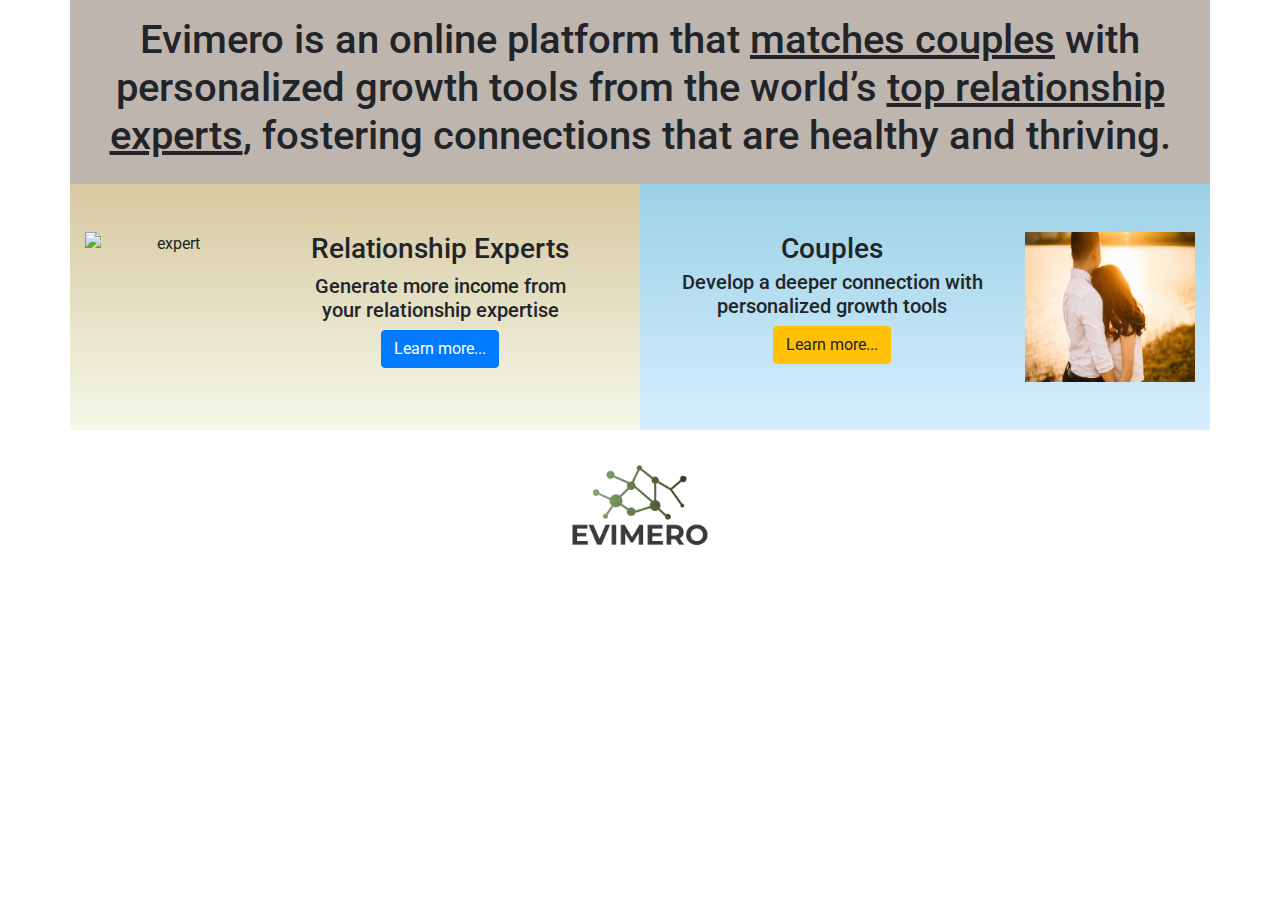
==== index.html @ cc819b5e "Evimero Landing Pagae" ====
<!doctype html>
<html lang="en">
  <head>
    <!-- Required meta tags -->
    <meta charset="utf-8">
    <meta name="viewport" content="width=device-width, initial-scale=1, shrink-to-fit=no">
    <!-- bootstrap css -->
	<link rel="stylesheet" href="./css/bootstrap.min.css">
	<!-- font-awesome -->
	<script src="./js/all.js"></script>

	<!--google fonts  -->
	<link href="https://fonts.googleapis.com/css?family=Roboto" rel="stylesheet">
  <link href="https://fonts.googleapis.com/css?family=Indie+Flower" rel="stylesheet">
	
	<!-- main css -->
	<link rel="stylesheet" href="./css/main.css">
  <link rel="shortcut icon" type="image/x-icon" href="./img/favicon.ico" />

    <title>Evimero</title>
  </head>
  <body>
    <div class="container height-80 ">
      <div class="row about-color">
        <div class="col-12 py-3">
          <h1 class="text-center">Evimero is an online platform that <u>matches couples</u> with personalized growth tools from the world’s <u>top relationship experts</u>, fostering connections that are healthy and thriving.</h1>
        </div>
      </div>
      <div class="row">
        <div class="col-lg-6 col-md-12 col-sm-12 col-xs-12 py-5 align-middle expert-header-color">

          <div class="media" style="text-align: center;">
            <img class="align-self-center mr-0" src="img/revenue2.jpg" width="170px" height="150px" alt="expert">
            <div class="media-body">
              <h3 class="text-center">Relationship Experts</h3>
              <h5 class="px-5">Generate more income from your relationship expertise</h5>
              <h5><a href="expert.html" class="btn btn-primary" role="button">Learn more...</a></h5>
            </div>

          </div>
        </div>
        <div class="col-lg-6 col-md-12 col-sm-12 col-xs-12 py-5 align-middle couple-header-color">
          <div class="media">
            <div class="media-body" style="text-align: center;">
              <h3 class="mt-0 mb-1">Couples</h3>  
              <h5>Develop a deeper connection with personalized growth tools</h5>
              <h5><a href="couple.html" class="btn btn-warning" role="button">Learn more...</a></h5>
            </div>
            <img class="ml-3" src="img/couple.jpg" alt="couple" width="170px" height="150px">
          </div>
        </div>
      </div>
      <div class="row align-center">
        <div class="col-12 text-center">
          <img src="img/evimero_logo.png" class="" height="150px">
        </div>
      </div>

    </div>



    <!-- Optional JavaScript -->
    <!-- jQuery first, then Popper.js, then Bootstrap JS -->
    <!-- jquery -->
    <script src="./js/jquery-3.3.1.min.js"></script>
    <!--script src="./js/main.js"></script>-->
    <!-- bootstrap js -->
    
    <script src="https://cdnjs.cloudflare.com/ajax/libs/popper.js/1.14.6/umd/popper.min.js" integrity="sha384-wHAiFfRlMFy6i5SRaxvfOCifBUQy1xHdJ/yoi7FRNXMRBu5WHdZYu1hA6ZOblgut" crossorigin="anonymous"></script>
    <script src="./js/bootstrap.bundle.min.js"></script>
  </body>
</html>
---- css/main.css ----
/*body{
 font-weight: bold;
 font-family: 'Roboto', sans-serif;
}*/

/* main value prop in header */
.value-prop{
	font-family: 'Roboto', sans-serif;
	font-weight: 900;
	font-size: 40px;
	text-align: center;
}

/* individual value statements in header */
.value-stmts{
	font-family: 'Roboto', sans-serif;
	font-weight: 200;
	text-align: left;
}

/* cursive sign up text */
.sign-up {
	font-family: 'Indie Flower', cursive;
	font-weight: bold;
	font-size: 35px;
	text-align: center;
}

/* expert call to action border */
.expert-cta-border {
	border:dashed; 
	color:red; 
	background-color: #D6EEFF;
}

/* couple all to action border */
.couple-cta-border {
	border:dashed; 
	color:red; 
	background-color: #F4F9E9;
}

/* navbar details */
.navbar {
	margin-bottom: 0
}

/* title underline details */
.title-underline{
 width: 200px;
 height: 10px;
 margin: 0 auto;
 background: #D7C8A0;
}

/* height for sections */
.height-80{
 min-height:80vh;
}

/* height for about section */
.height-90{
 min-height:91vh;
}

/* background picture for expert header */
.expert-bg-picture{
 /*background: url(../img/revenue2.jpg)center/cover no-repeat ;*/
 
 background-image: url(../img/revenue2.jpg);
 background-size: contain;
 background-position: left;
 background-repeat: no-repeat;
 background-attachment: fixed;


}

/* background picture for couple header */
.couple-bg-picture{
 /*background: url(../img/revenue2.jpg)center/cover no-repeat ;*/
 
 background-image: url(../img/couple.jpg);
 background-size: contain;
 background-position: left;
 background-repeat: no-repeat;
 background-attachment: fixed;


}

/* color for benefits section*/
.benefits-color {
	/*color:#717744;*/
	color:#839D9A;
}

/* color for navbar section */
.nav-color{
	background-color: #f2f2f2;
}

/* color for expert header section */
.expert-header-color{
	/*background-color: #D7C8A0	;*/
	background-image: linear-gradient(#D7C8A0, #F4F9E9);

}

/* color for couple header section */
.couple-header-color{
	/*background-color: #D7C8A0	;*/
	background-image: linear-gradient(#9BD1E5, #D6EEFF);

}

/* color for about section */
.about-color{
	background-color: #bfb5af;

}





/* nav formatting */
#nav {
	/*width: 100%
	float: left;
	margin: 10 0 1em 0;
	padding: 0;
	background-color: #f2f2f2;*/
	border-bottom: 1px solid #ccc;  }
#navbarNav ul {
	list-style: none;
	/*width: 800px;*/
	margin: 0 auto;
	padding: 0; }
#navbarNav li {
	float: left; }
#navbarNav li a {
	display: block;
	padding: 8px 30px;
	text-decoration: none;
	font-weight: bold;
	color: #069;
	border-right: 1px solid #ccc; }
#navbarNav li:first-child a {
	border-left: 1px solid #ccc; }
#navbarNav li a:hover {
	color: #c00;
	background-color: #fff; }

/* end nav formatting */
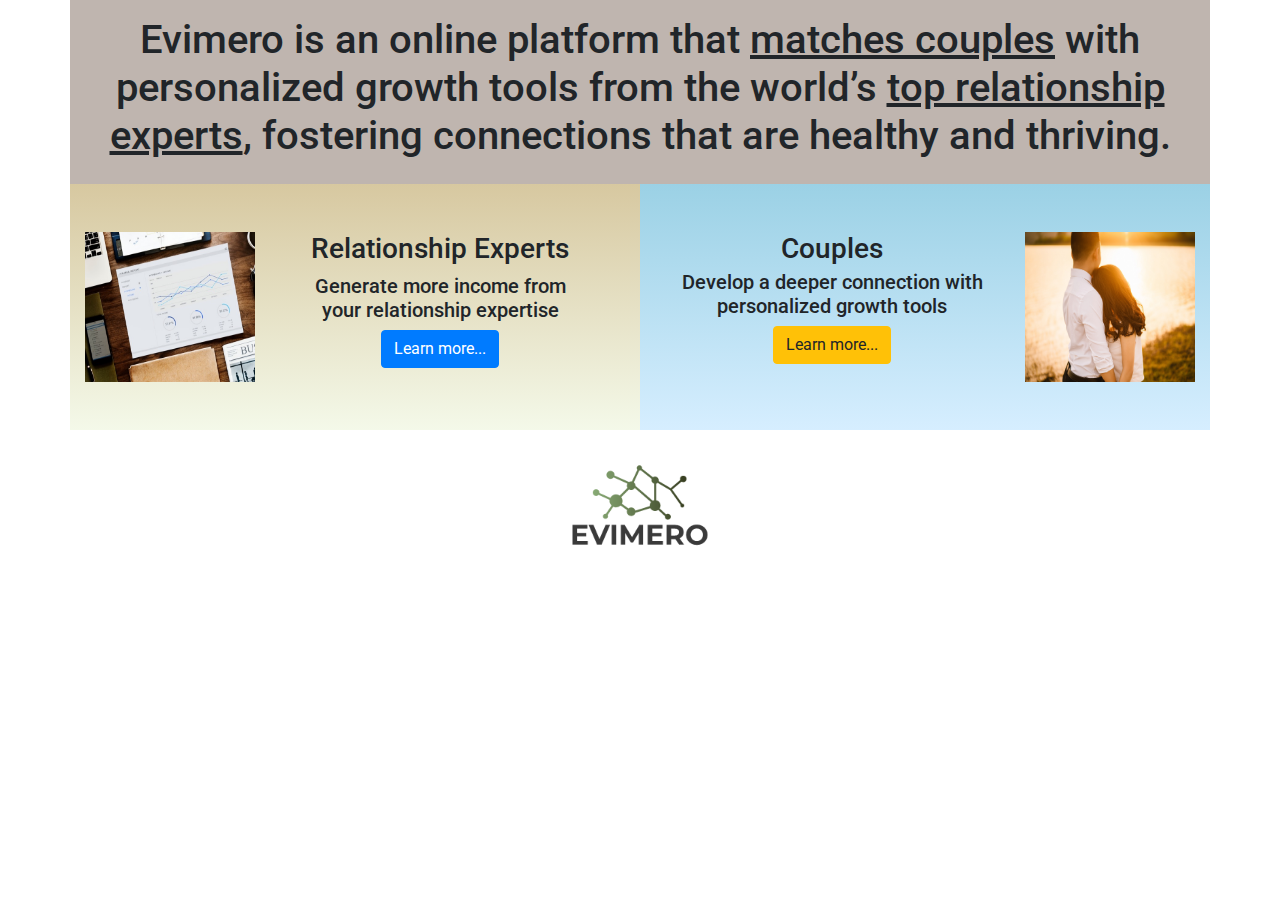
==== commit 161082e5: "Google Analytics" ====
--- a/index.html
+++ b/index.html
@@ -1,6 +1,16 @@
 <!doctype html>
 <html lang="en">
   <head>
+    <!-- Global site tag (gtag.js) - Google Analytics -->
+    <script async src="https://www.googletagmanager.com/gtag/js?id=UA-132226131-1"></script>
+    <script>
+      window.dataLayer = window.dataLayer || [];
+      function gtag(){dataLayer.push(arguments);}
+      gtag('js', new Date());
+
+      gtag('config', 'UA-132226131-1');
+    </script>
+
     <!-- Required meta tags -->
     <meta charset="utf-8">
     <meta name="viewport" content="width=device-width, initial-scale=1, shrink-to-fit=no">
--- a/css/main.css
+++ b/css/main.css
@@ -67,7 +67,7 @@
 .expert-bg-picture{
  /*background: url(../img/revenue2.jpg)center/cover no-repeat ;*/
  
- background-image: url(../img/revenue2.jpg);
+ background-image: url(../img/revenue2.png);
  background-size: contain;
  background-position: left;
  background-repeat: no-repeat;
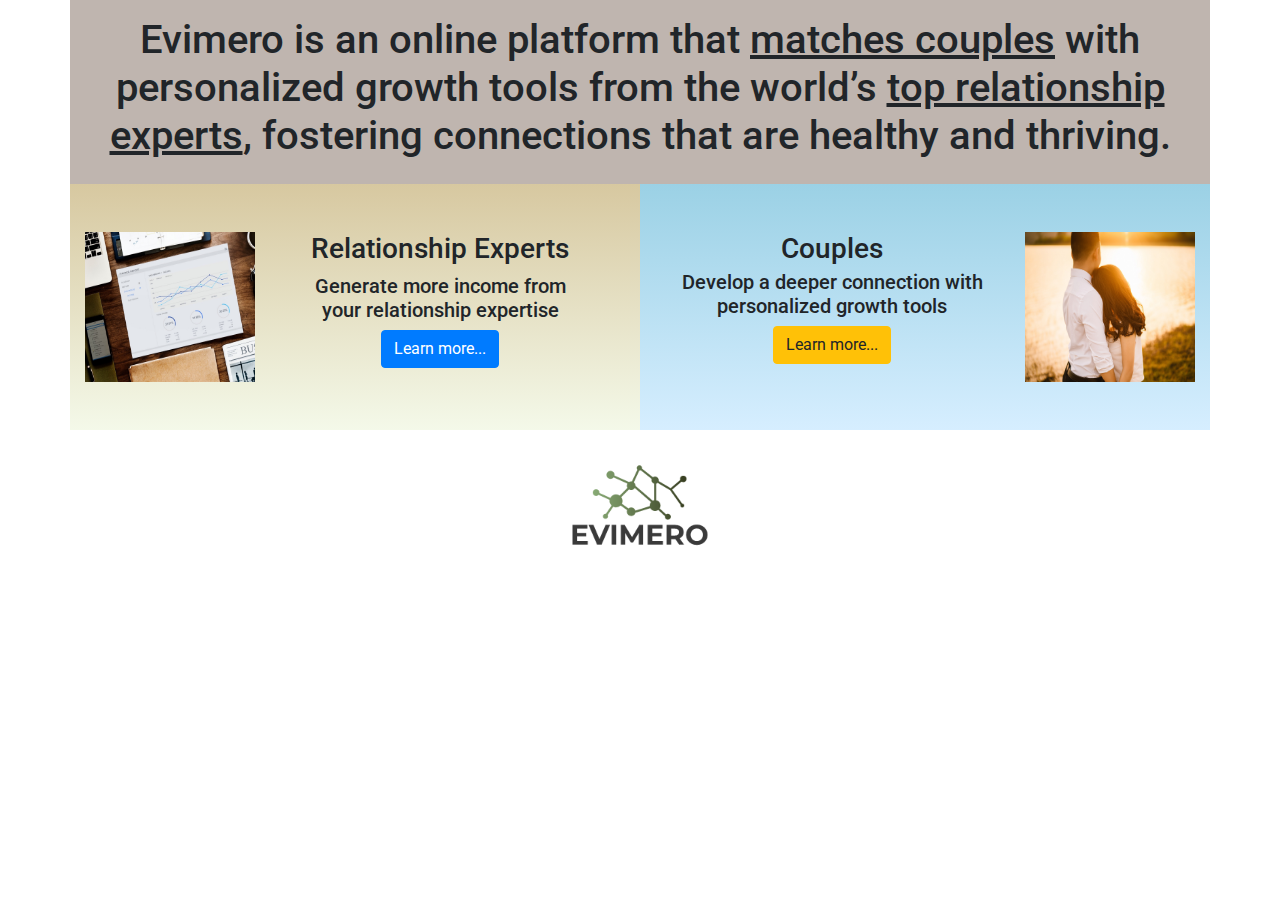
==== commit 53361812: "Update - New Functionality" ====
--- a/index.html
+++ b/index.html
@@ -40,7 +40,7 @@
         <div class="col-lg-6 col-md-12 col-sm-12 col-xs-12 py-5 align-middle expert-header-color">
 
           <div class="media" style="text-align: center;">
-            <img class="align-self-center mr-0" src="img/revenue2.jpg" width="170px" height="150px" alt="expert">
+            <img class="align-self-center mr-0" src="img/revenue.jpg" width="170px" height="150px" alt="expert">
             <div class="media-body">
               <h3 class="text-center">Relationship Experts</h3>
               <h5 class="px-5">Generate more income from your relationship expertise</h5>
--- a/css/main.css
+++ b/css/main.css
@@ -67,7 +67,7 @@
 .expert-bg-picture{
  /*background: url(../img/revenue2.jpg)center/cover no-repeat ;*/
  
- background-image: url(../img/revenue2.png);
+ background-image: url(../img/revenue.jpg);
  background-size: contain;
  background-position: left;
  background-repeat: no-repeat;
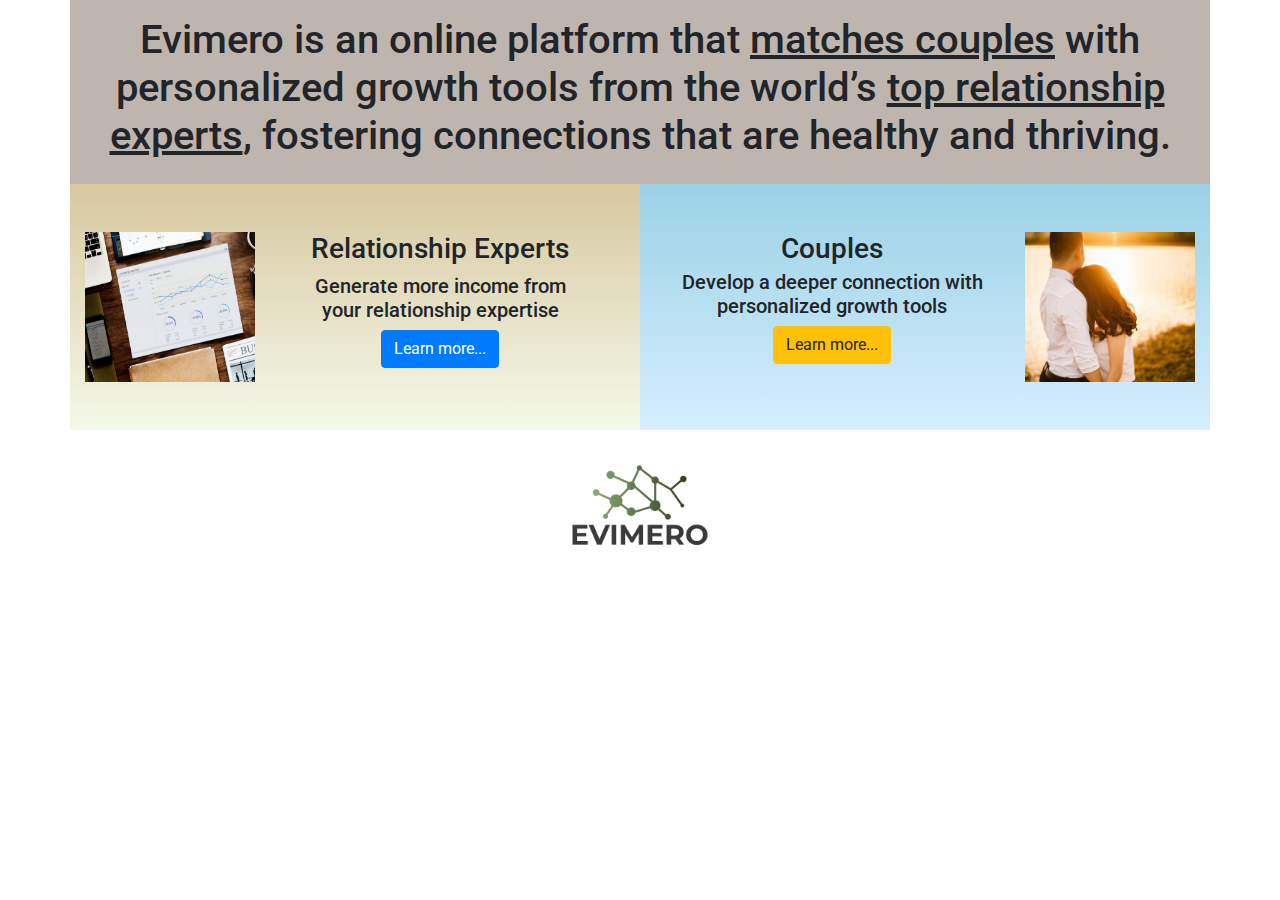
==== commit 0b53e3c3: "Update index.html" ====
--- a/index.html
+++ b/index.html
@@ -56,7 +56,7 @@
               <h5>Develop a deeper connection with personalized growth tools</h5>
               <h5><a href="couple.html" class="btn btn-warning" role="button">Learn more...</a></h5>
             </div>
-            <img class="ml-3" src="img/couple.jpg" alt="couple" width="170px" height="150px">
+            <img class="ml-3" src="img/couple2.jpg" alt="couple" width="170px" height="150px">
           </div>
         </div>
       </div>
--- a/css/main.css
+++ b/css/main.css
@@ -2,6 +2,14 @@
  font-weight: bold;
  font-family: 'Roboto', sans-serif;
 }*/
+
+/* Stay Writer font */
+@font-face {
+	font-family: 'StayWriter';
+	font-style: normal;
+	font-weight: normal;
+	src: url("../font/StayWriter-Bold.otf") format("opentype");
+}
 
 /* main value prop in header */
 .value-prop{
@@ -20,9 +28,10 @@
 
 /* cursive sign up text */
 .sign-up {
-	font-family: 'Indie Flower', cursive;
+	/*font-family: 'Indie Flower', cursive;*/
+	font-family: 'StayWriter';
 	font-weight: bold;
-	font-size: 35px;
+	font-size: 40px;
 	text-align: center;
 }
 
@@ -80,7 +89,7 @@
 .couple-bg-picture{
  /*background: url(../img/revenue2.jpg)center/cover no-repeat ;*/
  
- background-image: url(../img/couple.jpg);
+ background-image: url(../img/couple2.jpg);
  background-size: contain;
  background-position: left;
  background-repeat: no-repeat;
